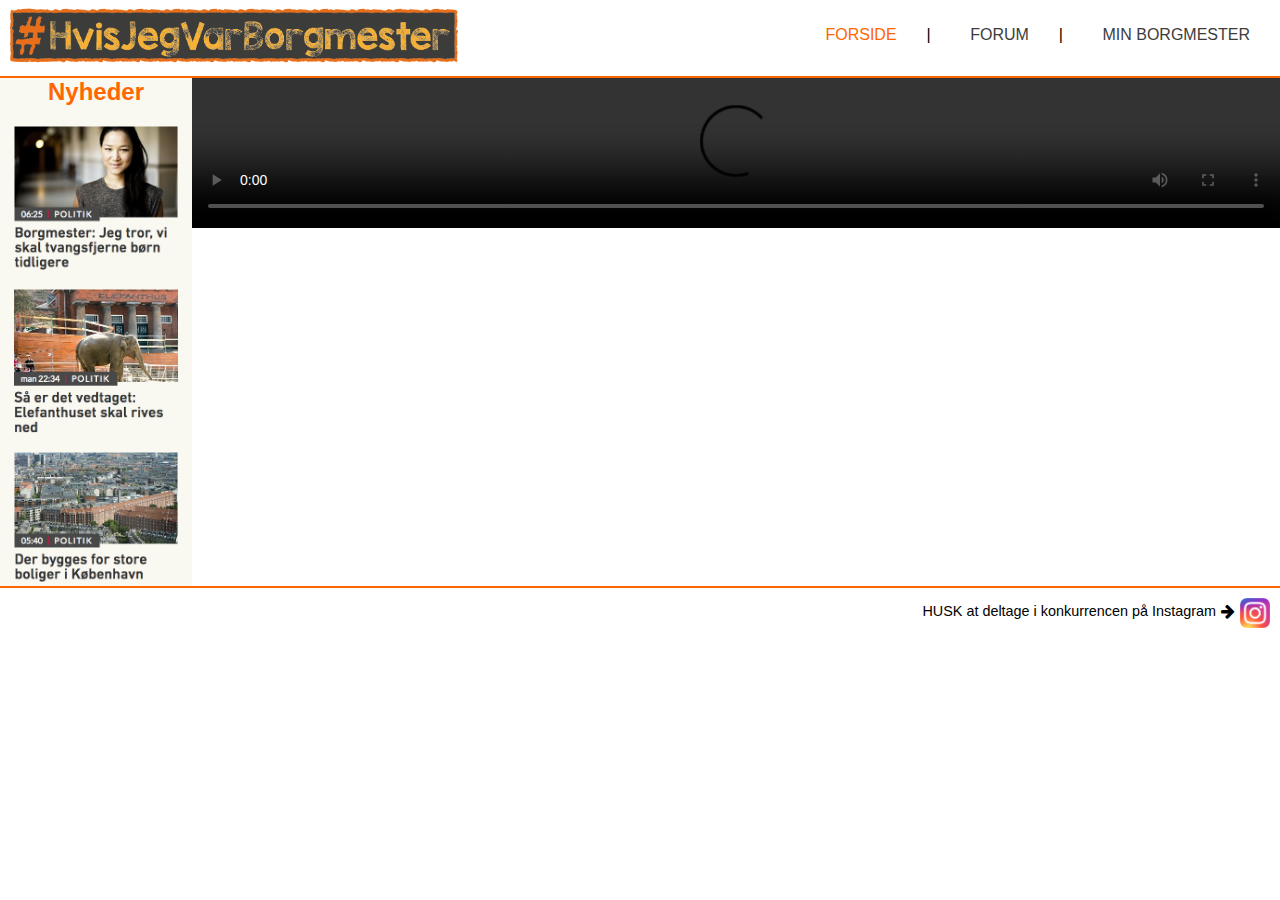
==== index.html @ 77e9f5fa "Kommunevalget" ====
<!doctype html>
<html>

	<head>
		<meta charset="UTF-8">
		<title>#HvisJegVarBorgmester</title>
		
		<link href="styles1.css" rel="stylesheet">
		
		<script src="java.js"></script>
        
        <script src="https://ajax.googleapis.com/ajax/libs/jquery/3.2.1/jquery.min.js"></script>
        
        <link href="https://maxcdn.bootstrapcdn.com/font-awesome/4.7.0/css/font-awesome.min.css" rel="stylesheet" integrity="sha384-wvfXpqpZZVQGK6TAh5PVlGOfQNHSoD2xbE+QkPxCAFlNEevoEH3Sl0sibVcOQVnN" crossorigin="anonymous">
        
        <meta name="viewport" content="width=device-width, initial-scale=1">
	</head>
    
    <body>
        
        <div class="header">
            <a href="index.html"><img src="logo.png" alt="logo"></a>
            
            <nav class="computer">
                <ul>
                    <li><a href="index.html" class="valg">FORSIDE</a></li>|
                    <li><a href="indlag.php">FORUM</a></li>|
                    <li><a href="minborgmester.html">MIN BORGMESTER</a></li>
                </ul>
            </nav>
        </div>
        
        <nav class="mobil">
            <button class="knap"></button>
            <div class="dropdown">
                <a href="index.html">FORSIDE</a>
                <a href="indlag.php">FORUM</a>
                <a href="minborgmester.html">MIN BORGMESTER</a>
            </div>
        </nav>
        
        
        
        
        
        
        <div class="forsiden">
            <div class="nyhed">
                <h2>Nyheder</h2>
                <a href="javascript:voied();" onClick="popIt('https://www.tv2lorry.dk/artikel/borgmester-jeg-tror-vi-skal-tvangsfjerne-boern-tidligere')"><img class="nyhed_billede" src="nyhed1.png "alt="nyheder"></a>

                <a href="javascript:voied();" onClick="popIt('https://www.tv2lorry.dk/artikel/saa-er-det-vedtaget-elefanthuset-skal-rives-ned')"><img class="nyhed_billede" src="nyhed2.png" alt="nyheder"></a>

                <a href="javascript:voied();" onClick="popIt('https://www.tv2lorry.dk/artikel/der-bygges-store-boliger-i-koebenhavn')"><img class="nyhed_billede" src="nyhed3.png" alt="nyheder"></a>
            </div>

            <video width="100%" height="100%" controls>
                <source src="film.MOV" type="video/mp4">
            </video>
        </div>
        
        
        
        
        
        
        <footer>
            <p>HUSK at deltage i konkurrencen på Instagram</p>
            <i class="fa fa-arrow-right" aria-hidden="true"></i>
            <img src="instagram.png" alt="instagram">
        </footer>
        
        
        
        <script src="java.js"></script>
    </body>
---- styles1.css ----
* {
  margin: 0;
  padding: 0;
  font-family: Verdana, sans-serif; }

.header {
  display: -webkit-flex;
  display: -ms-flexbox;
  display: flex;
  -webkit-flex-wrap: wrap;
  -ms-flex-wrap: wrap;
  flex-wrap: wrap;
  -webkit-justify-content: space-between;
  -ms-flex-pack: justify;
  justify-content: space-between;
  width: 100%;
  border-bottom: 2px solid #FF6600; }
  .header a {
    width: 83%;
    margin-top: 5px;
    margin-bottom: 3px;
    margin-left: 10px;
    margin-right: 5px; }
    .header a img {
      width: 100%; }
  .header .computer {
    overflow: hidden;
    width: 63%;
    text-align: right;
    margin-top: 26px; }
    .header .computer li {
      display: inline;
      margin-left: 25px;
      margin-right: 25px; }
    .header .computer a {
      color: #3C3C3B;
      text-decoration: none; }
      .header .computer a:hover {
        color: #FF6600; }
    .header .computer .valg {
      color: #FF6600; }

.mobil {
  display: none;
  position: fixed;
  top: 0;
  width: 100%; }
  .mobil button {
    position: absolute;
    top: 8px;
    right: 10px;
    height: 35px;
    width: 35px;
    background: url("burgermenu.svg") center no-repeat;
    background-size: 77%;
    border: none;
    border-radius: 3px;
    transition: 400ms ease-in; }
  .mobil .dropdown {
    display: none; }
  .mobil a {
    display: block;
    background-color: #F9F8F1;
    text-align: center;
    color: #3C3C3B;
    font-size: 1.4em;
    padding: 15px;
    text-decoration: none;
    border-bottom: 1px solid #F9B233; }
    .mobil a:hover {
      color: #FF6600; }

.forsiden {
  display: -webkit-flex;
  display: -ms-flexbox;
  display: flex;
  -webkit-flex-wrap: wrap;
  -ms-flex-wrap: wrap;
  flex-wrap: wrap;
  width: 100%; }
  .forsiden h2 {
    color: #FF6600;
    padding-bottom: 5px; }
  .forsiden .nyhed {
    width: 15%;
    text-align: center;
    background-color: #F9F8F1; }
  .forsiden a .nyhed_billede {
    width: 85%;
    padding-top: 15px; }
  .forsiden video {
    width: 85%; }

.container_forum {
  text-align: right; }
  .container_forum h1 {
    color: #FF6600;
    text-align: center; }
  .container_forum .tilfoj {
    margin-right: 20px;
    height: 35px;
    width: 135px;
    border: none;
    box-shadow: -2px 2px 18px #3C3C3B;
    background-color: #3C3C3B;
    border-radius: 5px;
    color: #F9B233; }
  .container_forum .add {
    display: none;
    position: fixed;
    top: 135px;
    width: 100%;
    height: 100%; }
    .container_forum .add div {
      text-align: center;
      width: 65%;
      background-color: #F9F8F1;
      margin: 0 auto;
      padding: 15px;
      border: 2px solid #FF6600; }
      .container_forum .add div h3 {
        color: #FF6600; }
      .container_forum .add div h4 {
        margin-top: 8px;
        margin-bottom: 2px; }

.container_forum {
  text-align: right; }
  .container_forum h1 {
    color: #FF6600;
    text-align: center; }

.container_indlag {
  width: 100%;
  display: -webkit-flex;
  display: -ms-flexbox;
  display: flex;
  -webkit-flex-wrap: wrap;
  -ms-flex-wrap: wrap;
  flex-wrap: wrap;
  -webkit-justify-content: space-around;
  -ms-flex-pack: distribute;
  justify-content: space-around;
  margin-top: 10px;
  margin-bottom: 10px; }
  .container_indlag .indlag {
    width: 45%;
    border: 1px solid black;
    display: -webkit-flex;
    display: -ms-flexbox;
    display: flex;
    -webkit-flex-wrap: wrap;
    -ms-flex-wrap: wrap;
    flex-wrap: wrap;
    margin-bottom: 10px;
    background-color: #F9F8F1;
    padding: 5px; }
    .container_indlag .indlag .tekst, .container_indlag .indlag .kommentarer {
      width: 49%; }
    .container_indlag .indlag h2 {
      color: #FF6600; }
    .container_indlag .indlag h3 {
      width: 100%;
      color: #3C3C3B;
      border-bottom: 1px solid black; }
    .container_indlag .indlag .kommentarer {
      padding-left: 3px;
      border-left: 1px solid black; }
      .container_indlag .indlag .kommentarer h4 {
        width: 100%;
        color: #FF6600; }
      .container_indlag .indlag .kommentarer p {
        font-size: 0.8em;
        margin-bottom: -10px; }

.kort {
  width: 45%;
  height: 45%;
  margin: auto; }

.overskrift {
  text-align: center;
  font-size: 20px;
  width: 100%;
  text-align: center;
  margin-bottom: 3%;
  color: #ED8206; }

.knap {
  background-color: #FF6600;
  width: 40%;
  height: 250px;
  border-radius: 15px;
  position: fixed;
  display: -webkit-flex;
  display: -ms-flexbox;
  display: flex;
  -webkit-flex-wrap: wrap;
  -ms-flex-wrap: wrap;
  flex-wrap: wrap;
  margin-top: 10px; }

.knap2 {
  background-color: #FF6600;
  width: 40%;
  height: 250px;
  border-radius: 15px;
  position: fixed;
  display: -webkit-flex;
  display: -ms-flexbox;
  display: flex;
  -webkit-flex-wrap: wrap;
  -ms-flex-wrap: wrap;
  flex-wrap: wrap;
  margin-top: 10px; }

.knap_boks2 {
  width: 80%;
  height: 20px;
  margin-top: 20px; }

.knap_boks2 button {
  border: none;
  background-color: white;
  font-size: 1em; }

.knap_boks2 .knap2 {
  display: none; }

.borgmester {
  width: 32%;
  border-radius: 15px;
  margin: 5px 0px 10px 5px; }

.broedtekst {
  font-size: 14px;
  padding-top: 2%;
  line-height: 20px;
  font-weight: none; }

.titel {
  font-weight: bold; }

.hej {
  margin: -48% 0% 0% 35%; }

.borgmester2 {
  width: 32%;
  height: 235px;
  border-radius: 15px;
  margin: 7px 0px 10px 6px; }

.knap_boks {
  width: 85%;
  height: 20px; }

.knap_boks button {
  border: none;
  background-color: white;
  font-size: 1em; }

.knap_boks .knap {
  display: none; }

.overskrift3 {
  text-align: center;
  font-size: 20px;
  width: 100%;
  text-align: center;
  margin-bottom: 3%;
  margin-top: 6%;
  color: #ED8206; }

.pil {
  color: black;
  margin: 1%; }

.spalter {
  -webkit-column-count: 3;
  -moz-column-count: 3;
  column-count: 3;
  margin: auto;
  margin-bottom: 20px;
  -webkit-column-gap: 15px;
  -moz-column-gap: 15px;
  column-gap: 15px; }

.spalter2 {
  -webkit-column-count: 2;
  -moz-column-count: 2;
  column-count: 2;
  margin: auto;
  -webkit-column-gap: 60px;
  -moz-column-gap: 60px;
  column-gap: 60px;
  margin-bottom: 20px; }

.spalter3 {
  -webkit-column-count: 2;
  -moz-column-count: 2;
  column-count: 2;
  margin: auto;
  -webkit-column-gap: 60px;
  -moz-column-gap: 60px;
  column-gap: 60px;
  margin-bottom: 20px; }

.brodtekst {
  font-size: 13px; }

footer {
  border-top: 2px solid #FF6600;
  display: -webkit-flex;
  display: -ms-flexbox;
  display: flex;
  -webkit-flex-wrap: wrap;
  -ms-flex-wrap: wrap;
  flex-wrap: wrap;
  width: 100%;
  -webkit-justify-content: flex-end;
  -ms-flex-pack: end;
  justify-content: flex-end;
  padding-top: 15px;
  padding-bottom: 10px; }
  footer img {
    width: 30px;
    height: 30px;
    margin-left: 5px;
    margin-top: -5px;
    margin-right: 10px; }
  footer p {
    font-size: 0.9em;
    margin-right: 5px; }

@media (min-width: 800px) {
  .header a {
    width: 35%; }
  .container video {
    width: 80%; } }

@media (max-width: 800px) {
  .mobil {
    display: block; }
  .computer {
    display: none; }
  .nyheder {
    display: none; }
  footer {
    -webkit-justify-content: center;
    -ms-flex-pack: center;
    justify-content: center; }
    footer img {
      margin-right: 0; }
  .container_indlag .indlag {
    width: 95%; } }
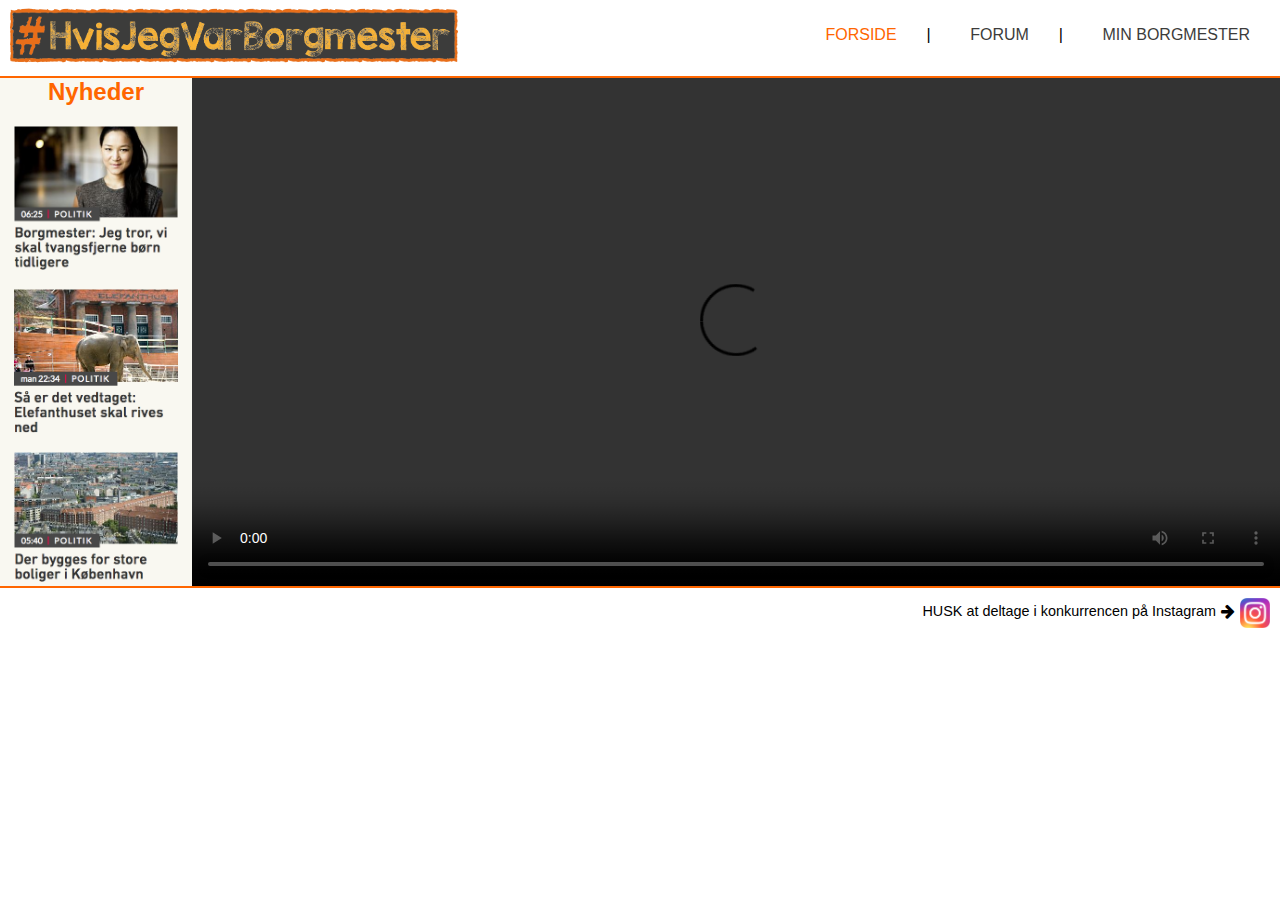
==== commit 39ec6fd3: "Add files via upload" ====
--- a/index.html
+++ b/index.html
@@ -25,19 +25,11 @@
                 <ul>
                     <li><a href="index.html" class="valg">FORSIDE</a></li>|
                     <li><a href="indlag.php">FORUM</a></li>|
-                    <li><a href="minborgmester.html">MIN BORGMESTER</a></li>
+                    <li><a href="minborgmester1.html">MIN BORGMESTER</a></li>
                 </ul>
             </nav>
         </div>
-        
-        <nav class="mobil">
-            <button class="knap"></button>
-            <div class="dropdown">
-                <a href="index.html">FORSIDE</a>
-                <a href="indlag.php">FORUM</a>
-                <a href="minborgmester.html">MIN BORGMESTER</a>
-            </div>
-        </nav>
+
         
         
         
@@ -47,16 +39,17 @@
         <div class="forsiden">
             <div class="nyhed">
                 <h2>Nyheder</h2>
-                <a href="javascript:voied();" onClick="popIt('https://www.tv2lorry.dk/artikel/borgmester-jeg-tror-vi-skal-tvangsfjerne-boern-tidligere')"><img class="nyhed_billede" src="nyhed1.png "alt="nyheder"></a>
+                <a href="javascript:voied();" onClick="popIt('https://www.tv2lorry.dk/artikel/borgmester-jeg-tror-vi-skal-tvangsfjerne-boern-tidligere')"><img class="nyhed_billede" src="nyhed1.png " alt="nyheder"></a>
 
                 <a href="javascript:voied();" onClick="popIt('https://www.tv2lorry.dk/artikel/saa-er-det-vedtaget-elefanthuset-skal-rives-ned')"><img class="nyhed_billede" src="nyhed2.png" alt="nyheder"></a>
 
                 <a href="javascript:voied();" onClick="popIt('https://www.tv2lorry.dk/artikel/der-bygges-store-boliger-i-koebenhavn')"><img class="nyhed_billede" src="nyhed3.png" alt="nyheder"></a>
             </div>
-
-            <video width="100%" height="100%" controls>
-                <source src="film.MOV" type="video/mp4">
+            
+            <video controls>
+                <source src="film.mp4" type="video/mp4">
             </video>
+           
         </div>
         
         
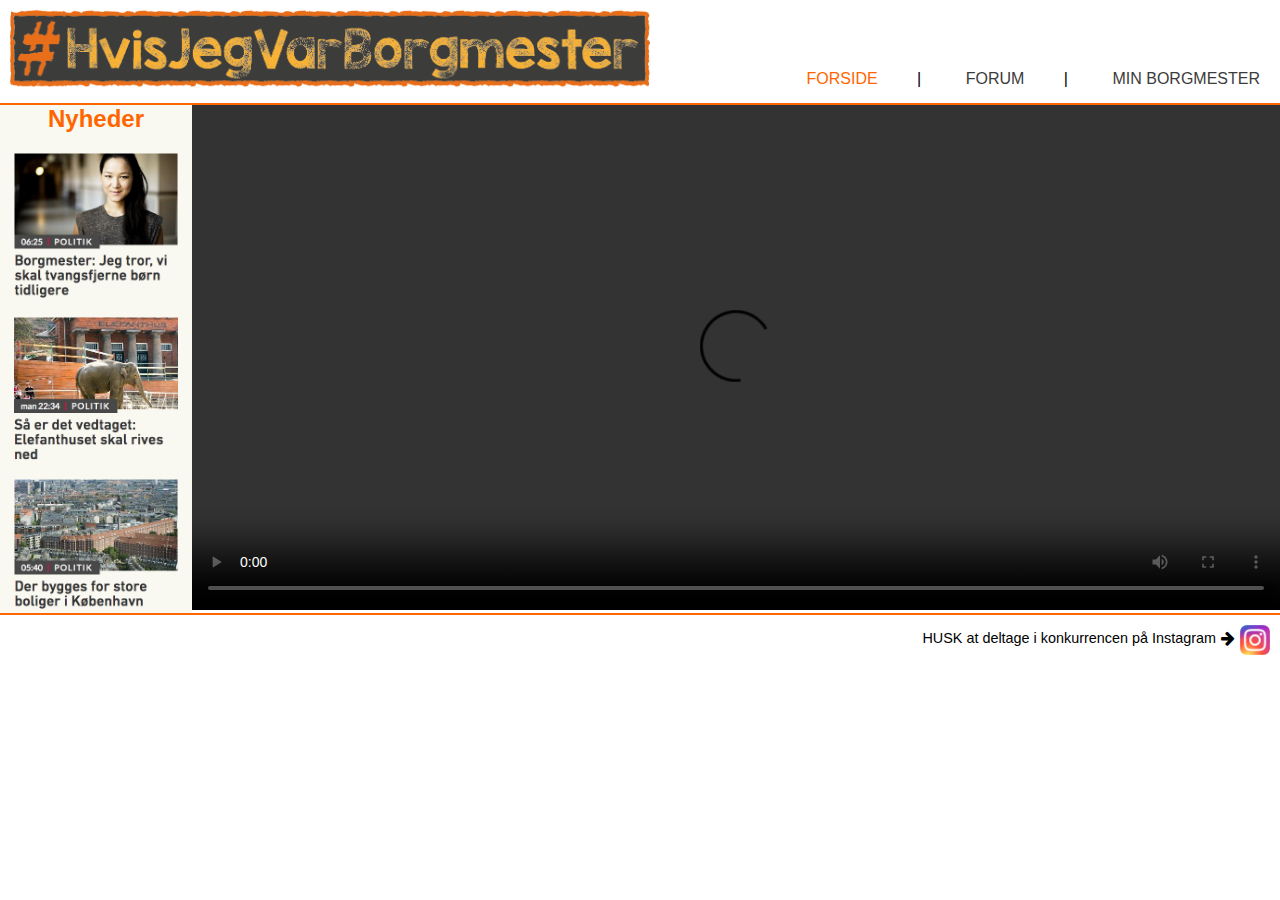
==== commit fad2731c: "Add files via upload" ====
--- a/index.html
+++ b/index.html
@@ -23,8 +23,10 @@
             
             <nav class="computer">
                 <ul>
-                    <li><a href="index.html" class="valg">FORSIDE</a></li>|
-                    <li><a href="indlag.php">FORUM</a></li>|
+                    <li><a href="index.html"  class="valg">FORSIDE</a></li>
+                    <li>|</li>
+                    <li><a href="indlag.php">FORUM</a></li>
+                    <li>|</li>
                     <li><a href="minborgmester1.html">MIN BORGMESTER</a></li>
                 </ul>
             </nav>
--- a/styles1.css
+++ b/styles1.css
@@ -16,7 +16,7 @@
   width: 100%;
   border-bottom: 2px solid #FF6600; }
   .header a {
-    width: 83%;
+    width: 50%;
     margin-top: 5px;
     margin-bottom: 3px;
     margin-left: 10px;
@@ -24,50 +24,19 @@
     .header a img {
       width: 100%; }
   .header .computer {
-    overflow: hidden;
-    width: 63%;
+    width: 45%;
     text-align: right;
-    margin-top: 26px; }
+    margin-top: 70px; }
     .header .computer li {
       display: inline;
-      margin-left: 25px;
-      margin-right: 25px; }
+      margin-left: 15px;
+      margin-right: 15px; }
     .header .computer a {
       color: #3C3C3B;
       text-decoration: none; }
       .header .computer a:hover {
         color: #FF6600; }
     .header .computer .valg {
-      color: #FF6600; }
-
-.mobil {
-  display: none;
-  position: fixed;
-  top: 0;
-  width: 100%; }
-  .mobil button {
-    position: absolute;
-    top: 8px;
-    right: 10px;
-    height: 35px;
-    width: 35px;
-    background: url("burgermenu.svg") center no-repeat;
-    background-size: 77%;
-    border: none;
-    border-radius: 3px;
-    transition: 400ms ease-in; }
-  .mobil .dropdown {
-    display: none; }
-  .mobil a {
-    display: block;
-    background-color: #F9F8F1;
-    text-align: center;
-    color: #3C3C3B;
-    font-size: 1.4em;
-    padding: 15px;
-    text-decoration: none;
-    border-bottom: 1px solid #F9B233; }
-    .mobil a:hover {
       color: #FF6600; }
 
 .forsiden {
@@ -89,7 +58,10 @@
     width: 85%;
     padding-top: 15px; }
   .forsiden video {
-    width: 85%; }
+    width: 85%;
+    height: 505px;
+    margin-bottom: -200px;
+    background-color: black; }
 
 .container_forum {
   text-align: right; }
@@ -331,25 +303,3 @@
   footer p {
     font-size: 0.9em;
     margin-right: 5px; }
-
-@media (min-width: 800px) {
-  .header a {
-    width: 35%; }
-  .container video {
-    width: 80%; } }
-
-@media (max-width: 800px) {
-  .mobil {
-    display: block; }
-  .computer {
-    display: none; }
-  .nyheder {
-    display: none; }
-  footer {
-    -webkit-justify-content: center;
-    -ms-flex-pack: center;
-    justify-content: center; }
-    footer img {
-      margin-right: 0; }
-  .container_indlag .indlag {
-    width: 95%; } }
